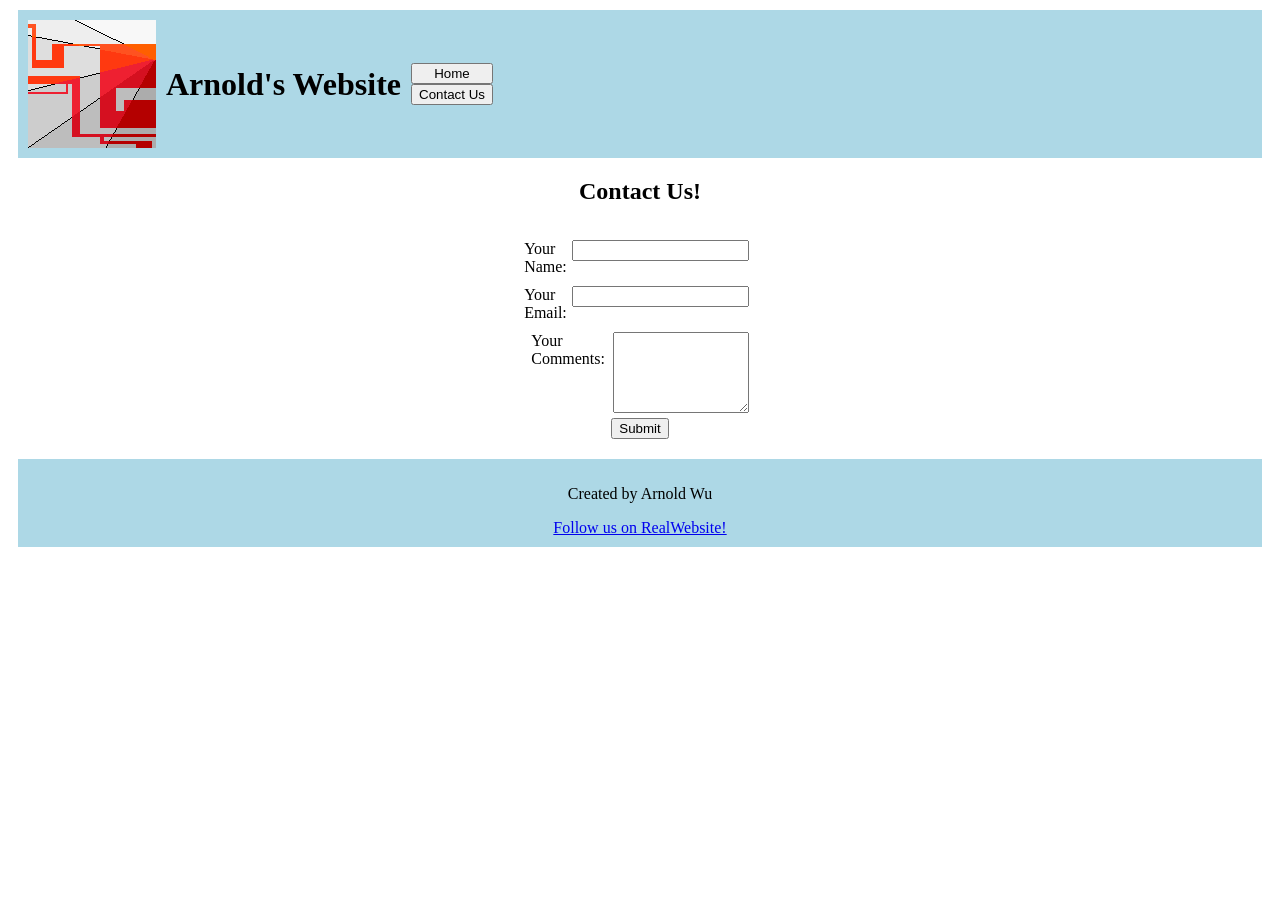
==== contact.html @ 33f1b872 "created interactive webpage with header, footer, and a form page." ====
<!DOCTYPE html>
<html lang = en>
  <head>
    <title>Contact Page</title>
    <meta charset="UTF-8">
    <meta name="description" content="Contact page for my website">
    <link rel="stylesheet" type="text/css" href="styles/styles.css">
  </head>
  <header>
    <img src="images/teamCrest.bmp" alt="An abstract looking logo for the website">
    <h1>Arnold's Website</h1>
    <div class="nav">
      <button onclick="location.href='index.html'">Home</button>
      <button onclick="location.href='contact.html'">Contact Us</button>
    </div>
  </header>

  <main>
    <section class="form">
      <h2 id="form-header">Contact Us!</h2>
      <form name="survey">
        <div class="form-div">
          <label for="name-of-user">Your Name: </label>
          <input name="name-of-user" id="name-of-user" size="20">
        </div>
        <div class="form-div">
          <label for="email">Your Email: </label>
          <input name="email" id="email" size="20">
        </div>
        <div class="form-div">
          <label for="comments">Your Comments: </label>
          <textarea name="comments" id="comments" rows="5" cols="21"></textarea>
        </div>
        <div class="submit-div">
          <input type="submit" value="Submit">
        </div>
      </form>
    </section>
  </main>

  <footer>
    <p>Created by Arnold Wu</p>
    <a href="https://realwebsite.not">Follow us on RealWebsite!</a>
  </footer>
</html>
---- styles/styles.css ----
.nav {
  display: flex;
  flex-direction: column;
  background-color: lightblue;
  justify-content: flex-start;
}

header {
  display: flex;
  background-color: lightblue;
  justify-content: flex-start;
  margin: 10px;
  height: auto;
  padding: 10px;
  align-items: center;
  gap: 10px;
}

footer {
  display: flex;
  flex-direction: column;
  background-color: lightblue;
  margin: 10px;
  height: auto;
  padding: 10px;
  align-items: center;
}

.form-div {
  display: flex;
  background-color: white;
  flex-direction: row;
  padding: 5px;
  gap: 5px;
  justify-content: flex-end;
  align-items: flex-start;
  width: 17vw;
}

form {
  display: flex;
  flex-direction: column;
  background-color: white;
  margin: 10px;
  height: auto;
  padding: 10px;
  align-items: center;
}

#form-header {
  display: flex;
  flex-direction: row;
  justify-content: center;
}
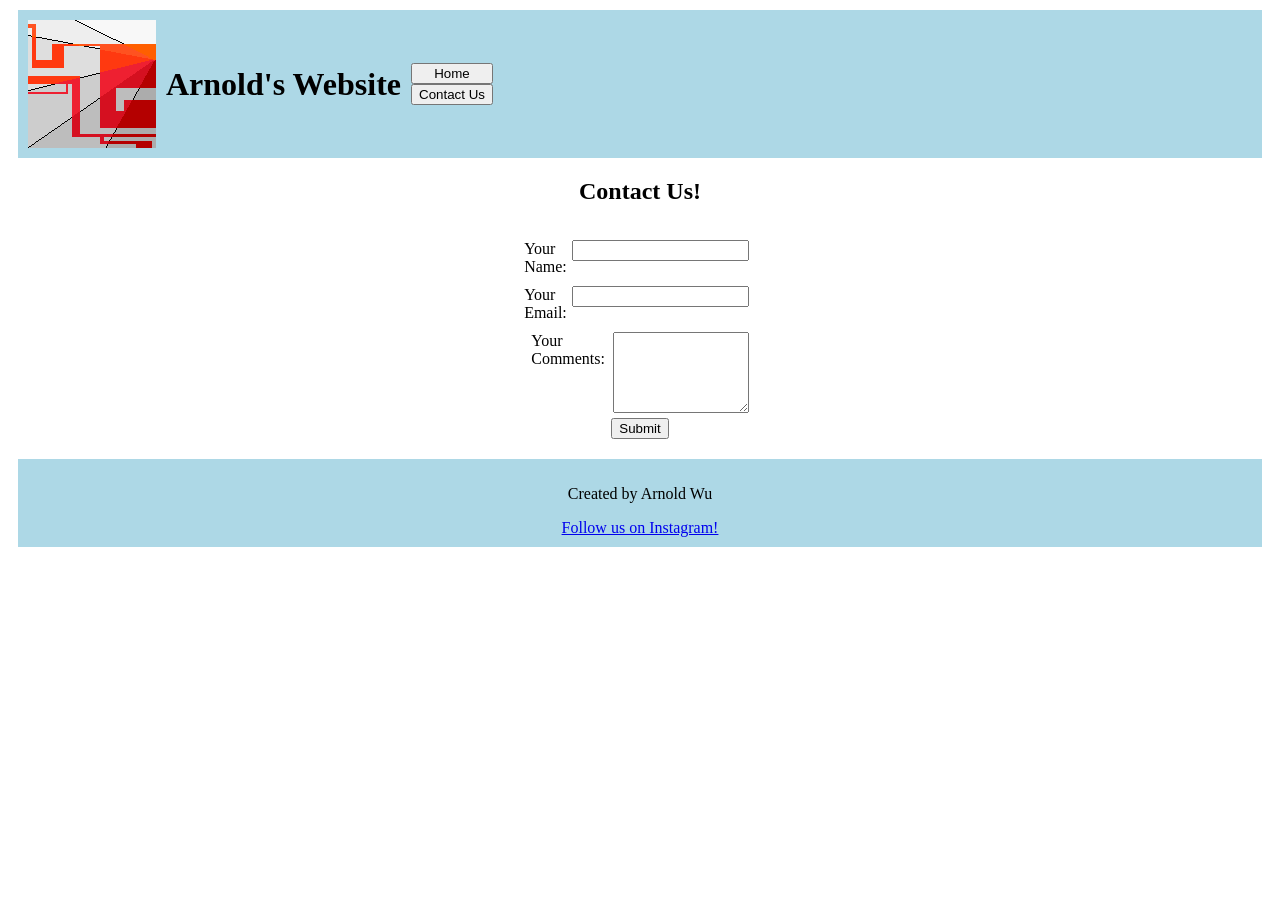
==== commit 9a62dcc8: "minor formatting fixes" ====
--- a/contact.html
+++ b/contact.html
@@ -40,6 +40,6 @@
 
   <footer>
     <p>Created by Arnold Wu</p>
-    <a href="https://realwebsite.not">Follow us on RealWebsite!</a>
+    <a href="#">Follow us on Instagram!</a>
   </footer>
 </html>
